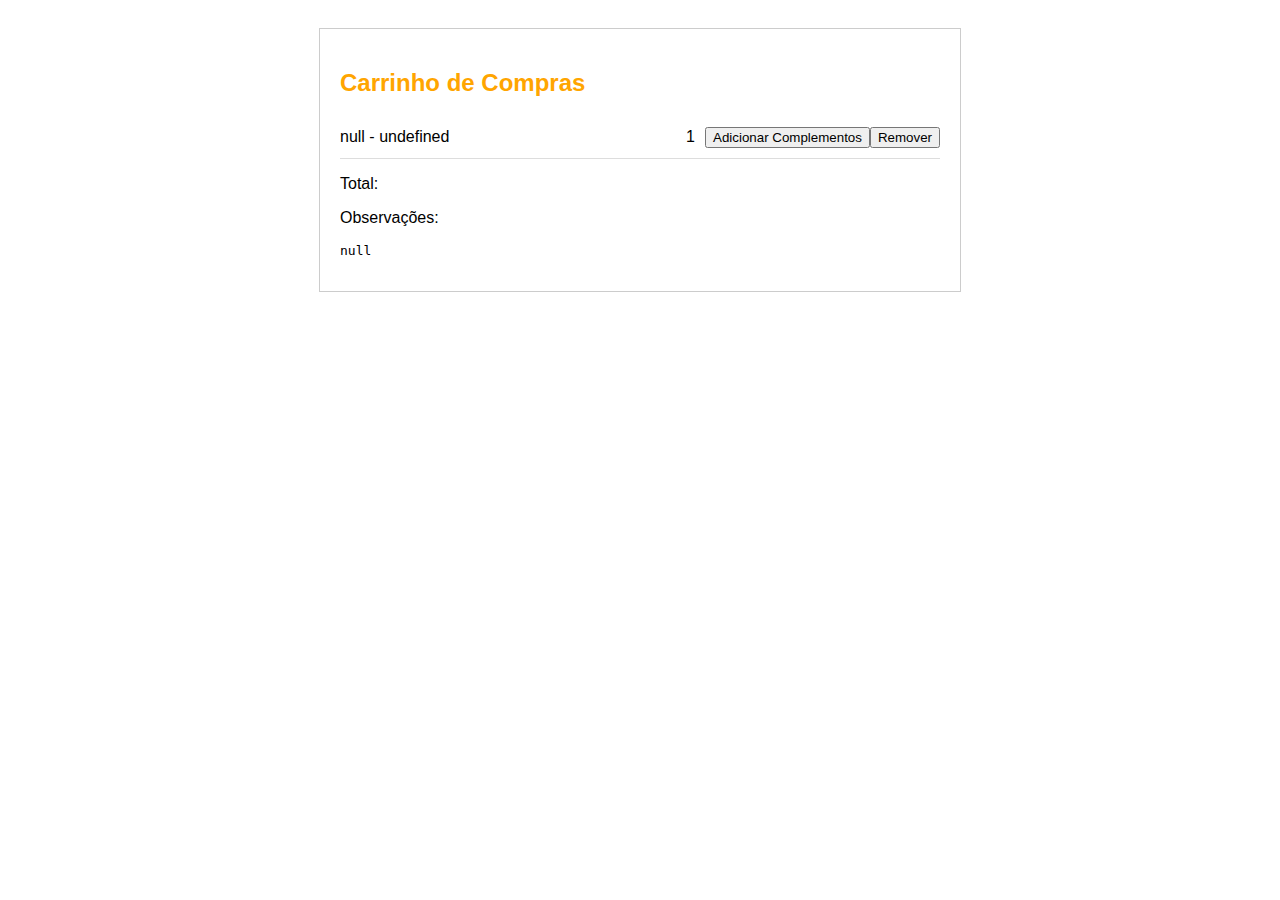
==== carrinho.html @ 3238d1ba "atualizado" ====
<!DOCTYPE html>
<html lang="pt-BR">

<head>
    <meta charset="UTF-8">
    <meta name="viewport" content="width=device-width, initial-scale=1.0">
    <title>Carrinho</title>
    <style>
        body {
            font-family: Arial, sans-serif;
            padding: 20px;
        }

        .carrinho {
            max-width: 600px;
            margin: auto;
            padding: 20px;
            border: 1px solid #ccc;
        }

        h2 {
            color: orange;
        }

        .item {
            display: flex;
            justify-content: space-between;
            align-items: center;
            border-bottom: 1px solid #ddd;
            padding: 10px 0;
        }

        .item-buttons {
            display: flex;
            align-items: center;
        }

        .item-quantity {
            margin: 0 10px;
        }
    </style>
</head>

<body>
    <div class="carrinho">
        <h2>Carrinho de Compras</h2>
        <div id="produtos"></div>
        <p>Total: <span id="total"></span></p>
        <p>Observações:</p>
        <pre id="observacoes"></pre>
    </div>

    <script>
        document.addEventListener('DOMContentLoaded', function () {
            const params = new URLSearchParams(window.location.search);
            const produtos = decodeURIComponent(params.get('produtos')).split(',');
            const total = params.get('total');
            const observacoes = decodeURIComponent(params.get('observacoes'));

            document.getElementById('total').innerText = total;
            document.getElementById('observacoes').innerText = observacoes;

            produtos.forEach(produto => {
                createItemElement(produto.trim());
            });
        });

        function createItemElement(productDetails) {
            const produtosDiv = document.getElementById('produtos');

            const [productName, productPrice] = productDetails.split(':');

            const itemDiv = document.createElement('div');
            itemDiv.classList.add('item');

            const nameSpan = document.createElement('span');
            nameSpan.innerText = `${productName} - ${productPrice}`;

            const itemButtonsDiv = document.createElement('div');
            itemButtonsDiv.classList.add('item-buttons');

            const quantitySpan = document.createElement('span');
            quantitySpan.id = `quantity-${productName.replace(/\s/g, '-')}`;
            quantitySpan.classList.add('item-quantity');
            quantitySpan.innerText = '1';

            const complementButton = document.createElement('button');
            complementButton.innerText = 'Adicionar Complementos';
            complementButton.onclick = () => addComplementos(productName);

            const removeButton = document.createElement('button');
            removeButton.innerText = 'Remover';
            removeButton.onclick = () => removeItem(itemDiv);

            itemButtonsDiv.appendChild(quantitySpan);
            itemButtonsDiv.appendChild(complementButton);
            itemButtonsDiv.appendChild(removeButton);

            itemDiv.appendChild(nameSpan);
            itemDiv.appendChild(itemButtonsDiv);

            produtosDiv.appendChild(itemDiv);
        }

        function removeItem(itemDiv) {
            itemDiv.remove();
            // Adicione lógica para atualizar o total conforme necessário
        }

        function addComplementos(productName) {
            // Lógica para adicionar complementos ao produto
            alert(`Complementos adicionados ao ${productName}!`);
        }
    </script>
</body>

</html>
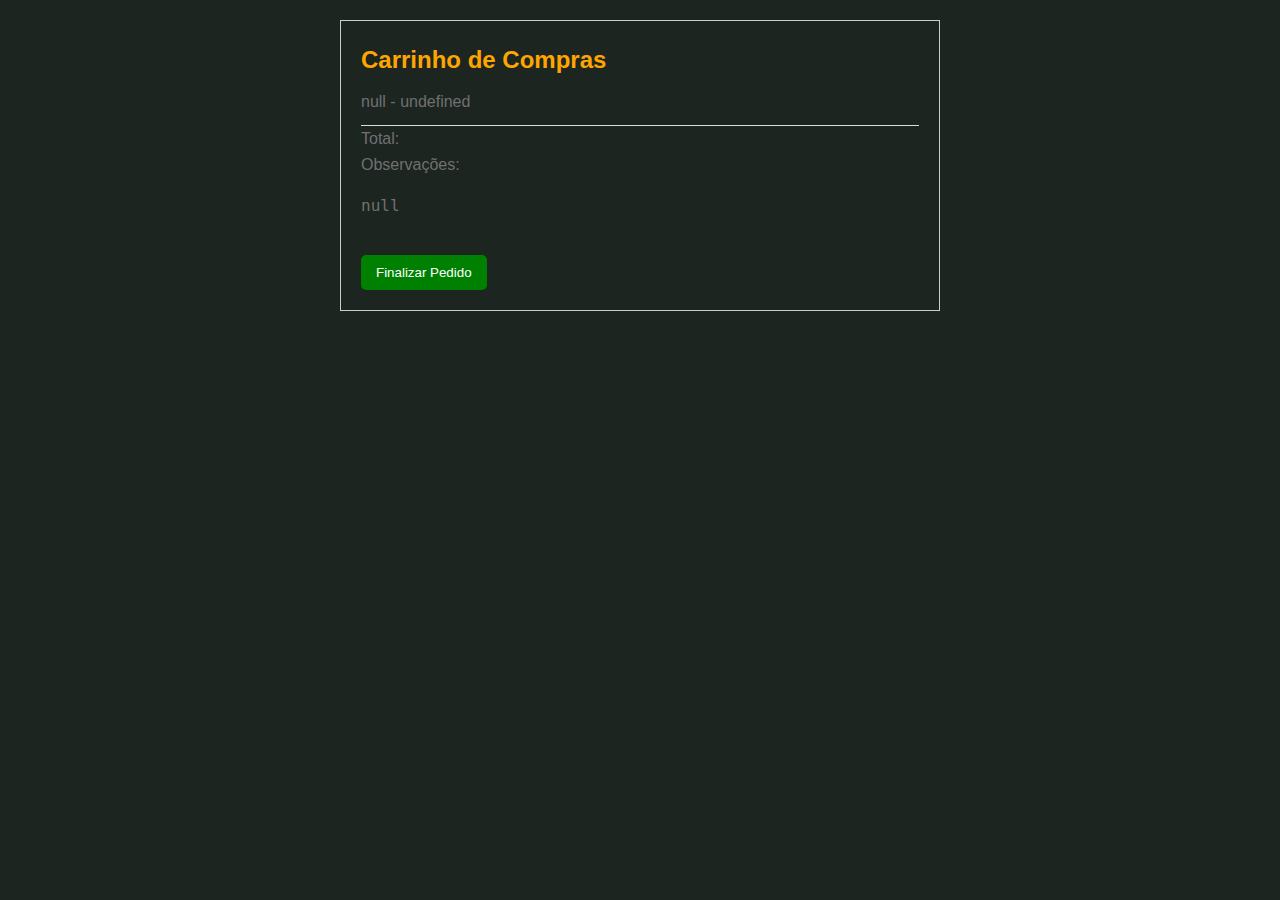
==== commit 8647479e: "atualizacao" ====
--- a/carrinho.html
+++ b/carrinho.html
@@ -4,6 +4,8 @@
 <head>
     <meta charset="UTF-8">
     <meta name="viewport" content="width=device-width, initial-scale=1.0">
+    <link rel="stylesheet" href="https://cdn.jsdelivr.net/npm/boxicons@2.0.5/css/boxicons.min.css">
+    <link rel="stylesheet" href="assets/css/styles.css">
     <title>Carrinho</title>
     <style>
         body {
@@ -38,6 +40,19 @@
         .item-quantity {
             margin: 0 10px;
         }
+
+        .finalizar-btn {
+            margin-top: 20px;
+            padding: 10px 15px;
+            background-color: green;
+            color: white;
+            border: none;
+            cursor: pointer;
+        }
+
+        .finalizar-btn:hover {
+            background-color: darkgreen;
+        }
     </style>
 </head>
 
@@ -48,6 +63,7 @@
         <p>Total: <span id="total"></span></p>
         <p>Observações:</p>
         <pre id="observacoes"></pre>
+        <button class="finalizar-btn" onclick="location.href='entrega.html'">Finalizar Pedido</button>
     </div>
 
     <script>
@@ -67,7 +83,6 @@
 
         function createItemElement(productDetails) {
             const produtosDiv = document.getElementById('produtos');
-
             const [productName, productPrice] = productDetails.split(':');
 
             const itemDiv = document.createElement('div');
@@ -80,24 +95,18 @@
             itemButtonsDiv.classList.add('item-buttons');
 
             const quantitySpan = document.createElement('span');
-            quantitySpan.id = `quantity-${productName.replace(/\s/g, '-')}`;
+            quantitySpan.id = `quantity-${productName.replace()}`;
             quantitySpan.classList.add('item-quantity');
             quantitySpan.innerText = '1';
-
-            const complementButton = document.createElement('button');
-            complementButton.innerText = 'Adicionar Complementos';
-            complementButton.onclick = () => addComplementos(productName);
 
             const removeButton = document.createElement('button');
             removeButton.innerText = 'Remover';
             removeButton.onclick = () => removeItem(itemDiv);
 
             itemButtonsDiv.appendChild(quantitySpan);
-            itemButtonsDiv.appendChild(complementButton);
-            itemButtonsDiv.appendChild(removeButton);
-
+           
             itemDiv.appendChild(nameSpan);
-            itemDiv.appendChild(itemButtonsDiv);
+            
 
             produtosDiv.appendChild(itemDiv);
         }
@@ -106,12 +115,7 @@
             itemDiv.remove();
             // Adicione lógica para atualizar o total conforme necessário
         }
-
-        function addComplementos(productName) {
-            // Lógica para adicionar complementos ao produto
-            alert(`Complementos adicionados ao ${productName}!`);
-        }
     </script>
 </body>
 
-</html>+</html>
--- a/assets/css/styles.css
+++ b/assets/css/styles.css
@@ -0,0 +1,1009 @@
+/*===== GOOGLE FONTS =====*/
+@import url("https://fonts.googleapis.com/css2?family=Poppins:wght@400;500;600&display=swap");
+
+/*===== VARIABLES CSS =====*/
+:root {
+  --header-height: 3rem;
+
+  /*========== Colors ==========*/
+  --first-color: #069C54;
+  --first-color-alt: #048654;
+  --title-color: #393939;
+  --text-color: #707070;
+  --text-color-light: #A6A6A6;
+  --body-color: #1D2521;
+  --container-color: #FFFFFF;
+
+  /*========== Font and typography ==========*/
+  --body-font: 'Poppins', sans-serif;
+  --biggest-font-size: 2.25rem;
+  --h1-font-size: 1.5rem;
+  --h2-font-size: 1.25rem;
+  --h3-font-size: 1rem;
+  --normal-font-size: .938rem;
+  --small-font-size: .813rem;
+  --smaller-font-size: .75rem;
+
+  /*========== Font weight ==========*/
+  --font-medium: 500;
+  --font-semi-bold: 600;
+
+  /*========== Margenes ==========*/
+  --mb-1: .5rem;
+  --mb-2: 1rem;
+  --mb-3: 1.5rem;
+  --mb-4: 2rem;
+  --mb-5: 2.5rem;
+  --mb-6: 3rem;
+
+  /*========== z index ==========*/
+  --z-tooltip: 10;
+  --z-fixed: 100;
+}
+
+@media screen and (min-width: 768px){
+  :root{
+    --biggest-font-size: 3rem;
+    --h1-font-size: 2.20rem;
+    --h2-font-size: 1.5rem;
+    --h3-font-size: 1.25rem;
+    --normal-font-size: 1rem;
+    --small-font-size: .875rem;
+    --smaller-font-size: .813rem;
+  }
+}
+
+/*========== BASE ==========*/
+*,::before,::after{
+  box-sizing: border-box;
+}
+
+html{
+  scroll-behavior: smooth;
+}
+
+/*========== Variables Dark theme ==========*/
+body.dark-theme{
+  --title-color: #F1F3F2;
+  --text-color: #C7D1CC;
+  --body-color: #1D2521;
+  --container-color: #27302C;
+}
+
+/*========== Button Dark/Light ==========*/
+.change-theme{
+  position: absolute;
+  right: 1rem;
+  top: 1.8rem;
+  color: var(--text-color);
+  font-size: 1rem;
+  cursor: pointer;
+}
+
+body{
+  margin: var(--header-height) 0 0 0;
+  font-family: var(--body-font);
+  font-size: var(--normal-font-size);
+  background-color: var(--body-color);
+  color: var(--text-color);
+  line-height: 1.6;
+}
+
+h1,h2,h3,p,ul{
+  margin: 0;
+}
+
+ul{
+  padding: 0;
+  list-style: none;
+}
+
+a{
+  text-decoration: none;
+}
+
+img{
+  max-width: 100%;
+  height: auto;
+}
+
+/*========== CLASS CSS ==========*/
+.section{
+  padding: 4rem 0 2rem;
+}
+
+.section-title, .section-subtitle{
+  text-align: center;
+  font-size: var(--biggest-font-size);
+}
+
+.section-title{
+  font-size: var(--h2-font-size);
+  color: var(--title-color);
+  margin-bottom: var(--mb-3);
+}
+
+.section-subtitle{
+  display: block;
+  color: var(--first-color);
+  font-weight: var(--font-medium);
+  margin-bottom: var(--mb-1);
+}
+
+/*========== LAYOUT ==========*/
+.bd-container{
+  max-width: 960px;
+  width: calc(100% - 2rem);
+  margin-left: var(--mb-2);
+  margin-right: var(--mb-2);
+}
+
+.bd-grid{
+  display: grid;
+  gap: 1.5rem;
+}
+
+.l-header{
+  width: 100%;
+  position: fixed;
+  top: 0;
+  left: 0;
+  z-index: var(--z-fixed);
+  background-color: var(--body-color);
+}
+
+/*========== NAV ==========*/
+.nav{
+  max-width: 1024px;
+  height: var(--header-height);
+  display: flex;
+  justify-content: space-between;
+  align-items: center;
+}
+
+@media screen and (max-width: 768px){
+  .nav__menu{
+    position: fixed;
+    top: -100%;
+    left: 0;
+    width: 100%;
+    padding: 1.5rem 0 1rem;
+    text-align: center;
+    background-color: var(--body-color);
+    transition: .4s;
+    box-shadow: 0 4px 4px rgba(0,0,0,.1);
+    border-radius: 0 0 1rem 1rem;
+    z-index: var(--z-fixed);
+  }
+}
+
+.nav__item{
+  margin-bottom: var(--mb-2);
+}
+
+.nav__link, .nav__logo, .nav__toggle{
+  color: var(--text-color);
+  font-weight: var(--font-medium);
+}
+
+.nav__logo:hover{
+  color: var(--first-color);
+}
+
+.nav__link{
+  transition: .3s;
+}
+
+.nav__link:hover{
+  color: var(--first-color);
+}
+
+.nav__toggle{
+  font-size: 1.3rem;
+  cursor: pointer;
+}
+
+/* Show menu */
+.show-menu{
+  top: var(--header-height);
+}
+
+/* Active menu */
+.active-link{
+  color: var(--first-color);
+}
+
+/* Change background header */
+.scroll-header{
+  box-shadow: 0 2px 4px rgba(0,0,0,.1);
+}
+
+/* Scroll top */
+.scrolltop{
+  position: fixed;
+  right: 1rem;
+  bottom: -20%;
+  display: flex;
+  justify-content: center;
+  align-items: center;
+  padding: .3rem;
+  background: rgba(6,156,84,.5);
+  border-radius: .4rem;
+  z-index: var(--z-tooltip);
+  transition: .4s;
+  visibility: hidden;
+}
+
+.scrolltop:hover{
+  background-color: var(--first-color-alt);
+}
+
+.scrolltop__icon{
+  font-size: 1.8rem;
+  color: var(--body-color);
+}
+
+/* Show scrolltop */
+.show-scroll{
+  visibility: visible;
+  bottom: 1.5rem;
+}
+
+/*========== HOME ==========*/
+.home__container{
+  height: calc(100vh - var(--header-height));
+  align-content: center;
+}
+
+.home__title{
+  font-size: var(--biggest-font-size);
+  color: var(--first-color);
+  margin-bottom: var(--mb-1);
+}
+
+.home__subtitle{
+  font-size: var(--h2-font-size);
+  color: var(--title-color);
+  margin-bottom: var(--mb-4);
+}
+
+.home__img{
+  width: 300px;
+  justify-self: center;
+}
+
+/*========== BUTTONS ==========*/
+.button{
+  display: inline-block;
+  background-color: var(--first-color);
+  color: #FFF;
+  padding: .75rem 1rem;
+  border-radius: .5rem;
+  transition: .3s;
+}
+
+.button:hover{
+  background-color: var(--first-color-alt);
+}
+
+/*========== ABOUT ==========*/
+.about__data{
+  text-align: center;
+}
+
+.about__description{
+  margin-bottom: var(--mb-3);
+}
+
+.about__img{
+  width: 280px;
+  border-radius: .5rem;
+  justify-self: center;
+}
+
+/*========== SERVICES ==========*/
+.services__container{
+  row-gap: 2.5rem;
+  grid-template-columns: repeat(auto-fit, minmax(220px, 1fr));
+}
+
+.services__content{
+  text-align: center;
+}
+
+.services__img{
+  width: 64px;
+  height: 64px;
+  fill: var(--first-color);
+  margin-bottom: var(--mb-2);
+}
+
+.services__title{
+  font-size: var(--h3-font-size);
+  color: var(--title-color);
+  margin-bottom: var(--mb-1);
+}
+
+.services__description{
+  padding: 0 1.5rem;
+}
+
+/*========== MENU ==========*/
+.menu__container{
+  grid-template-columns: repeat(2, 1fr);
+  justify-content: center;
+}
+
+.menu__content{
+  position: relative;
+  display: flex;
+  flex-direction: column;
+  background-color: #1D2521;;
+  border-radius: .5rem;
+  box-shadow: 0 2px 4px #1D2521;;
+  padding: .75rem;
+}
+
+.menu__img{
+  width: 100px;
+  align-self: center;
+  margin-bottom: var(--mb-2);
+}
+
+.menu__name, .menu__preci{
+  font-weight: var(--font-semi-bold);
+  color: var(--title-color);
+}
+
+.menu__name{
+  font-size: var(--normal-font-size);
+}
+
+.menu__detail, .menu__preci{
+  font-size: var(--small-font-size);
+}
+
+.menu__detail{
+  margin-bottom: var(--mb-1);
+}
+
+.menu__button{
+  position: absolute;
+  bottom: 0;
+  right: 0;
+  display: flex;
+  padding: .625rem .813rem;
+  border-radius: .5rem 0 .5rem 0;
+}
+
+/*========== APP ==========*/
+.app__data{
+  text-align: center;
+}
+
+.app__description{
+  margin-bottom: var(--mb-5);
+}
+
+.app__stores{
+  margin-bottom: var(--mb-4);
+}
+
+.app__store{
+  width: 120px;
+  margin: 0 var(--mb-1);
+}
+
+.app__img{
+  width: 230px;
+  justify-self: center;
+}
+
+/*========== CONTACT ==========*/
+.contact__container{
+  text-align: center;
+}
+
+.contact__description{
+  margin-bottom: var(--mb-3);
+}
+
+/*========== FOOTER ==========*/
+.footer__container{
+  grid-template-columns: repeat(auto-fit, minmax(220px, 1fr));
+  row-gap: 2rem;
+}
+
+.footer__logo{
+  font-size: var(--h3-font-size);
+  color: var(--first-color);
+  font-weight: var(--font-semi-bold);
+}
+
+.footer__description{
+  display: block;
+  font-size: var(--small-font-size);
+  margin: .25rem 0 var(--mb-3);
+}
+
+.footer__social{
+  font-size: 1.5rem;
+  color: var(--title-color);
+  margin-right: var(--mb-2);
+}
+
+.footer__title{
+  font-size: var(--h2-font-size);
+  color: var(--title-color);
+  margin-bottom: var(--mb-2);
+}
+
+.footer__link{
+  display: inline-block;
+  color: var(--text-color);
+  margin-bottom: var(--mb-1);
+}
+
+.footer__link:hover{
+  color: var(--first-color);
+}
+
+.footer__copy{
+  text-align: center;
+  font-size: var(--small-font-size);
+  color: var(--text-color-light);
+  margin-top: 3.5rem;
+}
+
+/*========== MEDIA QUERIES ==========*/
+@media screen and (min-width: 576px){
+  .home__container,
+  .about__container,
+  .app__container{
+    grid-template-columns: repeat(2,1fr);
+    align-items: center;
+  }
+
+  .about__data, .about__initial,
+  .app__data, .app__initial,
+  .contact__container, .contact__initial{
+    text-align: initial;
+  }
+
+  .about__img, .app__img{
+    width: 380px;
+    order: -1;
+  }
+
+  .contact__container{
+    grid-template-columns: 1.75fr 1fr;
+    align-items: center;
+  }
+  .contact__button{
+    justify-self: center;
+  }
+}
+
+@media screen and (min-width: 768px){
+  body{
+    margin: 0;
+  }
+
+  .section{
+    padding-top: 8rem;
+  }
+
+  .nav{
+    height: calc(var(--header-height) + 1.5rem);
+  }
+  .nav__list{
+    display: flex;
+  }
+  .nav__item{
+    margin-left: var(--mb-5);
+    margin-bottom: 0;
+  }
+  .nav__toggle{
+    display: none;
+  }
+
+  .change-theme{
+    position: initial;
+    margin-left: var(--mb-2);
+  }
+
+  .home__container{
+    height: 100vh;
+    justify-items: center;
+  }
+
+  .services__container,
+  .menu__container{
+    margin-top: var(--mb-6);
+  }
+
+  .menu__container{
+    grid-template-columns: repeat(3, 210px);
+    column-gap: 4rem;
+  }
+  .menu__content{
+    padding: 1.5rem;
+  }
+  .menu__img{
+    width: 130px;
+  }
+
+  .app__store{
+    margin: 0 var(--mb-1) 0 0;
+  }
+}
+
+@media screen and (min-width: 960px){
+  .bd-container{
+    margin-left: auto;
+    margin-right: auto;
+  }
+
+  .home__img{
+    width: 500px;
+  }
+
+  .about__container,
+  .app__container{
+    column-gap: 7rem;
+  }
+}
+
+/* For tall screens on mobiles y desktop*/
+@media screen and (min-height: 721px) {
+    .home__container {
+        height: 640px;
+    }
+}
+
+.l-header {
+  display: flex;
+  justify-content: center;
+  align-items: center;
+}
+
+.nav {
+  display: flex;
+  justify-content: center;
+  align-items: center;
+  width: 100%; /* Ocupando toda largura do container .l-header */
+}
+
+
+
+.nav__toggle {
+  /* Estilos do botão toggle (hamburger menu) */
+  position: absolute;
+  right: 0; /* Se você quiser o botão à direita */
+}
+
+#carrinho {
+  display: none;
+  position: fixed;
+  top: 0;
+  right: 0;
+  background-color: #fff; /* Cor de fundo do carrinho, você pode personalizar */
+  padding: 20px;
+  max-height: 100vh; /* Define a altura máxima do carrinho até a altura da tela */
+  overflow-y: auto; /* Adiciona uma barra de rolagem vertical se o conteúdo do carrinho for maior do que a tela */
+  background-color: #4d2525; /* Adiciona a cor preta ao fundo da aba Carrinho */
+  color: white; /* Define a cor do texto como branco para contrastar com o fundo preto */
+  font-size: 1.20em; /* Exemplo de tamanho da fonte aumentado */
+}
+
+.botao-carrinho {
+  background: none;
+  border: none;
+  cursor: pointer;
+  padding: 5px;
+  margin-left: 10px; /* Para dar espaço entre o texto do produto e o ícone */
+  font-size: 1.2em;
+  color: #ff4848; /* Cor do ícone, você pode escolher */
+}
+.botao-carrinho:carrinho{
+  color: #048654;
+}
+
+.botao-remover {
+  background: none;
+  border: none;
+  cursor: pointer;
+  padding: 5px;
+  margin-left: 10px; /* Para dar espaço entre o texto do produto e o ícone */
+  font-size: 1.2em;
+  color: #666; /* Cor do ícone, você pode escolher */
+}
+
+.botao-remover:hover {
+  color: #06f812; /* Cor do ícone ao passar o mouse, você pode escolher */
+}
+
+#aba-carrinho {
+  padding: 20px;
+  border: 1px solid #ccc;
+  border-radius: 5px;
+  margin: 20px;
+}
+
+#form-entrega {
+  margin-top: 20px;
+}
+
+#form-entrega input[type="text"],
+#form-entrega textarea {
+  width: 100%;
+  padding: 10px;
+  margin-bottom: 10px;
+  border: 1px solid #ccc;
+  border-radius: 5px;
+}
+
+#form-entrega button {
+  background-color: #007bff;
+  color: white;
+  padding: 10px 20px;
+  border: none;
+  border-radius: 5px;
+  cursor: pointer;
+}
+
+#form-entrega button:hover {
+  background-color: #0056b3;
+}
+
+/* Estilos para o botão remover */
+.botao-remover {
+  background-color: #ff4444; /* Vermelho */
+  color: white; /* Texto branco */
+  border: none; /* Sem borda */
+  padding: 5px 10px; /* Espaçamento interno */
+  margin-left: 10px; /* Margem à esquerda */
+  cursor: pointer; /* Mãozinha ao passar o mouse */
+  border-radius: 5px; /* Borda arredondada */
+}
+
+/* Classe para itens esgotados ou removidos */
+.esgotado {
+  text-decoration: line-through; /* Riscado */
+  color: #ccc; /* Cinza claro */
+}
+
+textarea#observacoes-gerais {
+    width: 100%;
+    height: 100px;
+    padding: 10px;
+    margin-top: 10px;
+    margin-bottom: 20px;
+    font-family: Arial, sans-serif;
+    font-size: 14px;
+    border: 1px solid #ccc;
+    border-radius: 5px;
+}
+
+textarea#observacoes-gerais::placeholder {
+    color: #999;
+}
+
+button.button {
+    background-color: #007bff;
+    color: white;
+    padding: 10px 20px;
+    border: none;
+    border-radius: 5px;
+    cursor: pointer;
+}
+
+button.button:hover {
+    background-color: #0056b3;
+}
+.alerta {
+    padding: 10px;
+    margin: 10px;
+    border-radius: 5px;
+    text-align: center;
+}
+
+.alerta-sucesso {
+    background-color: lightgreen;
+    color: green;
+}
+
+.alerta-erro {
+    background-color: lightcoral;
+    color: red;
+}
+
+.alerta-info {
+    background-color: lightblue;
+    color: blue;
+}
+.ingredientes-container {
+  display: flex; /* Utiliza flexbox para o layout dos ingredientes */
+  flex-wrap: wrap; /* Permite que os itens se ajustem em linhas múltiplas conforme o espaço disponível */
+  gap: 10px; /* Espaçamento entre os itens */
+  padding: 10px; /* Espaçamento interno do contêiner */
+  border: 1px solid #4d2525; /* Borda para o contêiner de ingredientes */
+}
+
+.extra-ingredient + label {
+  flex: 1 1 100px; /* Cada label ocupa o mínimo de 100px e cresce para ocupar espaço disponível */
+  padding: 5px; /* Espaçamento interno para os labels */
+  background-color:#4d2525 ; /* Cor de fundo para cada ingrediente */
+  border: 1px solid #4d2525; /* Borda para cada label */
+  border-radius: 3px; /* Arredondamento das bordas */
+}
+
+.extra-ingredient:checked + label {
+  background-color: #4d2525; /* Altera a cor de fundo quando o checkbox está selecionado */
+  font-weight: bold; /* Aumenta a espessura da fonte para indicar seleção */
+}
+
+/* Se o contêiner mudar de tamanho, os ingredientes devem ajustar-se ao novo espaço */
+@media (min-width: 600px) {
+  .extra-ingredient + label {
+    flex: 1 1 150px; /* Em telas maiores, os labels podem começar a partir de 150px */
+  }
+}
+.botao-alterar {
+    background-color: #4CAF50;
+    color: white;
+    padding: 5px 10px;
+    font-size: 15px;
+    border: none;
+    cursor: pointer;
+    margin: 5px;
+}
+.sobreposicao {
+  position: fixed;
+  top: 0;
+  left: 0;
+  width: 100%;
+  height: 100%;
+  background-color: rgba(0, 0, 0, 0.5);
+  z-index: 999;
+  display: flex;
+  justify-content: center;
+  align-items: center;
+}
+
+.conteudo-sobreposicao {
+  background-color: white;
+  padding: 20px;
+  border-radius: 5px;
+}
+.botao-complementos {
+    background-color: #ff6347; /* Cor de fundo do botão */
+    color: #fff; /* Cor do texto do botão */
+    border: none; /* Remove a borda do botão */
+    padding: 8px 16px; /* Espaçamento interno do botão */
+    border-radius: 4px; /* Borda arredondada */
+    cursor: pointer; /* Muda o cursor ao passar por cima do botão */
+    margin-left: 10px; /* Espaçamento à esquerda para separar dos outros botões */
+}
+
+.botao-complementos:hover {
+    background-color: #ff4500; /* Altera a cor de fundo ao passar o mouse por cima */
+}
+.sobreposicao {
+    position: fixed;
+    top: 0;
+    left: 0;
+    width: 100%;
+    height: 100%;
+    background-color: rgba(0, 0, 0, 0.5);
+    display: flex;
+    justify-content: center;
+    align-items: center;
+    z-index: 9999;
+}
+
+.conteudo-sobreposicao {
+    background-color: #fff;
+    padding: 20px;
+    border-radius: 10px;
+    max-width: 80%;
+    text-align: center;
+}
+
+.botao-alterar {
+    background-color: #333;
+    color: #fff;
+    border: none;
+    padding: 5px 10px;
+    cursor: pointer;
+    margin: 0 5px;
+}
+
+.botao-complemento {
+  padding: 10px 20px;
+  background-color: #ffcc00; /* Cor de fundo do botão */
+  color: #fff; /* Cor do texto */
+  border: none;
+  border-radius: 5px;
+  cursor: pointer;
+}
+
+.botao-complemento:hover {
+  background-color: #e6b800; /* Mudar cor de fundo ao passar o mouse */
+}.sobreposicao {
+    position: fixed;
+    top: 0;
+    left: 0;
+    width: 100%;
+    height: 100%;
+    background-color: rgba(0, 0, 0, 0.8);
+    display: flex;
+    justify-content: center;
+    align-items: center;
+}
+
+.conteudo-sobreposicao {
+    background-color: #fff;
+    padding: 20px;
+    border-radius: 10px;
+}
+
+.complemento {
+    display: flex;
+    align-items: center;
+    margin-bottom: 10px;
+}
+
+.complemento img {
+    width: 80px;
+    height: 80px;
+    margin-right: 10px;
+}
+
+.botao-alterar {
+    padding: 5px 10px;
+    background-color: #ffcc00;
+    color: #fff;
+    border: none;
+    border-radius: 5px;
+    cursor: pointer;
+    margin: 0 5px;
+}
+
+.botao-alterar:hover {
+    background-color: #e6b800;
+}
+button {
+  margin-right: 5px; /* Adiciona margem à direita dos botões */
+  display: inline-block; /* Permite que os botões fiquem na mesma linha */
+  padding: 8px 12px; /* Adiciona espaçamento interno ao botão */
+  background-color: #3498db; /* Cor de fundo */
+  color: #ffffff; /* Cor do texto */
+  border: 1px solid #3498db; /* Borda do botão */
+  border-radius: 5px; /* Borda arredondada */
+  cursor: pointer; /* Altera o cursor ao passar por cima do botão */
+}
+
+button:hover {
+  background-color: #2980b9; /* Cor de fundo ao passar o mouse por cima */
+  border-color: #2980b9; /* Cor da borda ao passar o mouse por cima */
+}
+/* Estilo do Modal */
+.modal {
+  display: none;
+  position: fixed;
+  z-index: 1;
+  left: 0;
+  top: 0;
+  width: 100%;
+  height: 100%;
+  overflow: auto;
+  background-color: rgb(0,0,0);
+  background-color: rgba(0,0,0,0.4);
+  padding-top: 60px;
+}
+
+.modal-content {
+  background-color: #1D2521;
+  margin:  auto;
+  padding: 10px;
+  width: 80%;
+}
+
+.close {
+  color: #aaa;
+  float: right;
+  font-size: 28px;
+  font-weight: bold;
+}
+
+.close:hover,
+.close:focus {
+  color: black;
+  text-decoration: none;
+  cursor: pointer;
+}
+
+/* Estilos para a aba do carrinho */
+
+.carrinho-item {
+  display: flex;
+  align-items: center;
+  justify-content: space-between;
+  margin-bottom: 10px;
+}
+
+.carrinho-item button {
+  padding: 5px 10px; /* Reduz o tamanho do botão */
+  font-size: 0.8rem; /* Reduz a fonte do botão */
+  margin: 0 5px; /* Espaçamento ao redor do botão */
+}
+
+.carrinho-item-quantidade {
+  min-width: 20px;
+  text-align: center;
+}
+
+.carrinho-item-complemento {
+  background-color: #f0ad4e; /* Cor de fundo para botão de complemento */
+  color: white; /* Cor do texto para botão de complemento */
+  border: none; /* Sem borda para botão de complemento */
+  cursor: pointer; /* Ponteiro do cursor para o botão de complemento */
+  transition: background-color 0.3s; /* Transição suave para o fundo */
+}
+
+.carrinho-item-complemento:hover {
+  background-color: #ec971f; /* Cor de fundo ao passar o mouse para botão de complemento */
+}
+
+/* Mudanças específicas para a área do carrinho-popup */
+.carrinho-popup {
+  /* Adicione estilos para personalizar o carrinho-popup se necessário */
+  padding: 15px;
+  background: #fff;
+  box-shadow: 0 4px 8px rgba(0, 0, 0, 0.1);
+  border-radius: 10px;
+  max-width: 350px;
+}
+
+.botao-carrinho {
+  background-color: #d9534f;
+  color: white;
+  border: none;
+  margin-left: 5px;
+  cursor: pointer;
+  transition: background-color 0.3s;
+}
+
+.botao-carrinho:hover {
+  background-color: #c9302c;
+}
+.login__container {
+    max-width: 400px;
+    margin: 0 auto;
+}
+
+.login__form-group {
+    margin-bottom: 15px;
+}
+
+.login__form-group label {
+    display: block;
+    margin-bottom: 5px;
+}
+
+.login__form-group input {
+    width: 100%;
+    padding: 10px;
+    border: 1px solid #ccc;
+    border-radius: 5px;
+}
+
+.button {
+    background-color: #28a745; /* Cor do botão */
+    color: white;
+    padding: 10px;
+    border: none;
+    border-radius: 5px;
+    cursor: pointer;
+}
